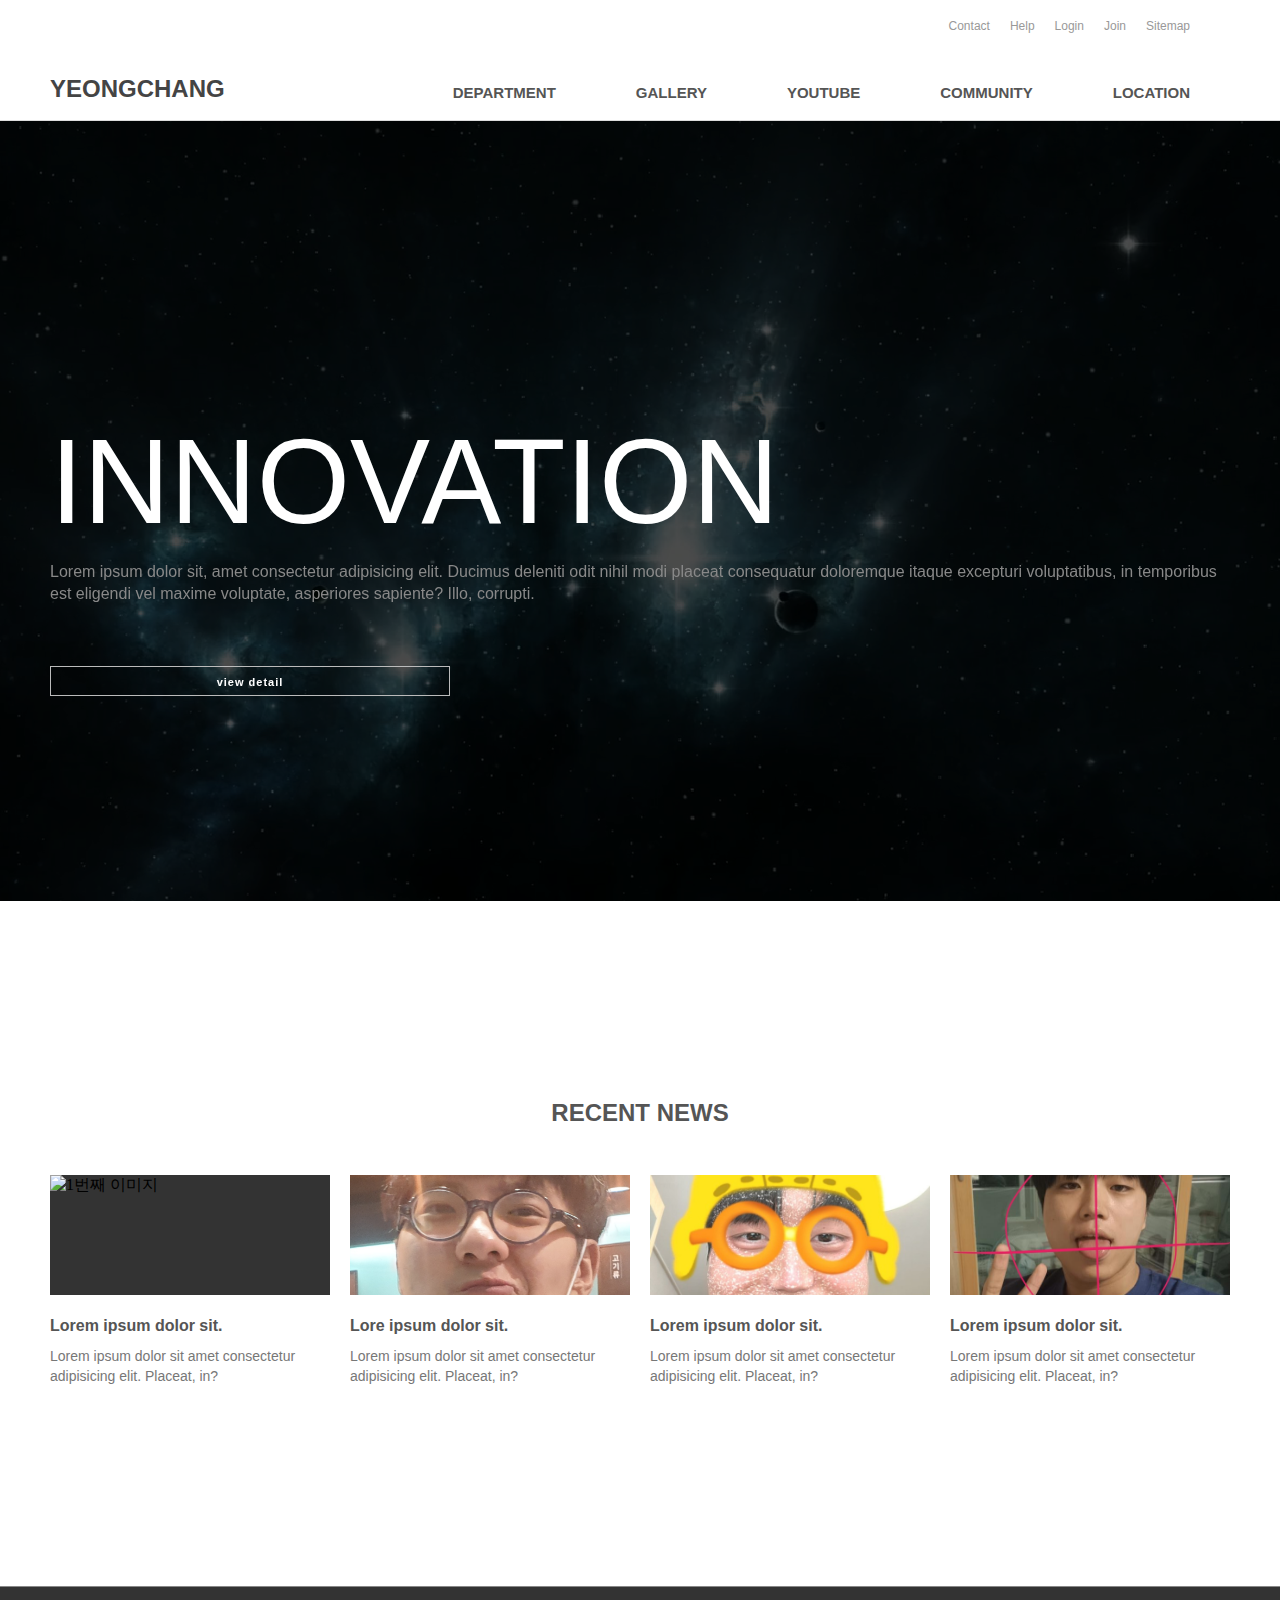
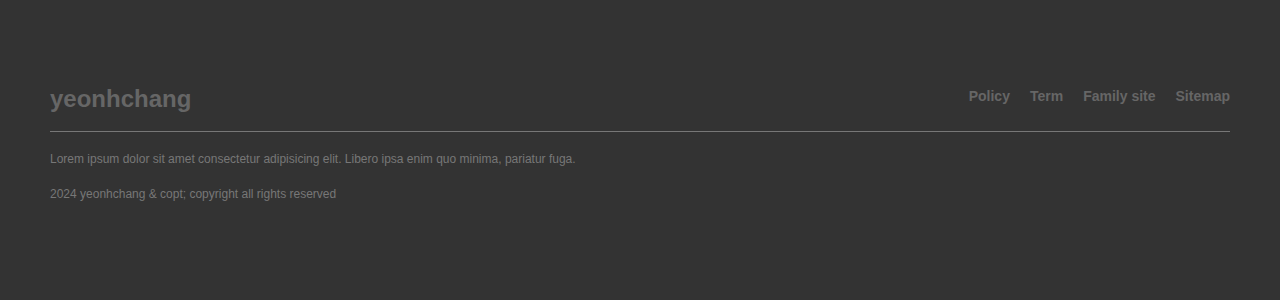
==== practice web html/index.html @ 9d144920 "웹폴더안 .git 삭제" ====
<!DOCTYPE html>
<html lang="ko">

<head>
  <meta charset="UTF-8">
  <meta name="viewport" content="width=device-width, initial-scale=1.0">
  <title>기업형 웹</title>

  <link rel="icon" href="favicon.ico" type="image/x-icon">
  <link rel="stylesheet" href="style.css">
  <script defer src="ie.js"></script>

</head>

<body>
  <header>
    <div class="inner">
      <h1><a href="#">YEONGCHANG</a></h1>
      <ul id="gnb">
        <li><a href="#">DEPARTMENT</a></li>
        <li><a href="#">GALLERY</a></li>
        <li><a href="#">YOUTUBE</a></li>
        <li><a href="#">COMMUNITY</a></li>
        <li><a href="#">LOCATION</a></li>
      </ul>

      <ul class="util">
        <li><a href="#">Contact</a></li>
        <li><a href="#">Help</a></li>
        <li><a href="#">Login</a></li>
        <li><a href="#">Join</a></li>
        <li><a href="#">Sitemap</a></li>
      </ul>
    </div>
  </header>
</body>

<figure>

  <video src="visual.mp4" autoplay muted loop></video>
  <div class="inner">
    <h1>INNOVATION</h1>
    <p>Lorem ipsum dolor sit, amet consectetur adipisicing elit. Ducimus deleniti odit nihil modi placeat consequatur
      doloremque itaque excepturi voluptatibus, in temporibus est eligendi vel maxime voluptate, asperiores sapiente?
      Illo, corrupti.</p>
    <a href="#">view detail</a>
  </div>
</figure>

<section>
  <div class="inner">
    <h1>RECENT NEWS</h1>
    <div class="wrap">
      <article>
        <div class="pic">
          <img src="친구1.jpg" alt="1번째 이미지">
        </div>
        <h2> <a href="#">Lorem ipsum dolor sit.</a></h2>
        <p>Lorem ipsum dolor sit amet consectetur adipisicing elit. Placeat, in?</p>
      </article>

      <article>
        <div class="pic">
          <img src="친구2.jpg" alt="2번째 이미지">
        </div>
        <h2> <a href="#">Lore ipsum dolor sit.</a></h2>
        <p>Lorem ipsum dolor sit amet consectetur adipisicing elit. Placeat, in?</p>
      </article>

      <article>
        <div class="pic">
          <img src="친구3.jpg" alt="3번째 이미지">
        </div>
        <h2> <a href="#">Lorem ipsum dolor sit.</a></h2>
        <p>Lorem ipsum dolor sit amet consectetur adipisicing elit. Placeat, in?</p>
      </article>

      <article>
        <div class="pic">
          <img src="친구4.jpg" alt="4번째 이미지">
        </div>
        <h2> <a href="#">Lorem ipsum dolor sit.</a></h2>
        <p>Lorem ipsum dolor sit amet consectetur adipisicing elit. Placeat, in?</p>
      </article>
    </div>
  </div>
</section>


<footer>
  <div class="inner">
    <div class="upper">
      <h1>yeonhchang</h1>
      <ul>
        <li><a href="#">Policy</a></li>
        <li><a href="#">Term</a></li>
        <li><a href="#">Family site</a></li>
        <li><a href="#">Sitemap</a></li>
      </ul>
    </div>

    <div class="lower">
      <address>
        Lorem ipsum dolor sit amet consectetur adipisicing elit. Libero ipsa enim quo minima, pariatur fuga.
      </address>
      <p>
        2024 yeonhchang & copt; copyright all rights reserved
      </p>
    </div>
  </div>
</footer>

</html>
---- practice web html/style.css ----
@charset "utf-8";
* {
	margin: 0px;
	padding: 0px;
	box-sizing: border-box;
}
ul,
ol {
	list-style: none;
}
a {
	text-decoration: none;
}

header {
	width: 100%;
	border-bottom: 1px solid #ddd;
}
header .inner {
	width: 1180px;
	height: 120px;
	margin: 0px auto;
	position: relative;
}

header .inner h1 {
	position: absolute;
	left: 0px;
	bottom: 15px;
}
header .inner h1 a {
	font: bold 24px/1 "arial";
	color: #444;
}

header .inner #gnb {
	position: absolute;
	bottom: 0px;
	right: 0px;
}
header .inner #gnb li {
	float: left;
}

header .inner #gnb li a {
	display: block;
	font: bold 15px/1 "arial";
	color: #555;
	padding: 20px 40px;
	transition: all 0.5s;
}

header .inner #gnb li a:hover {
	background: #555;
	color: #fff;
}

header .inner .util {
	position: absolute;
	top: 20px;
	right: 30px;
}
header .inner .util li {
	float: left;
}
header .inner .util li a {
	display: block;
	font: 12px/1 "arial";
	color: #999;
	padding: 0px 10px;
}

/*visual*/
figure {
	width: 100%;
	height: calc(100vh - 120px);
	background: #000;
	position: relative;
	overflow: hidden;
	padding-top: 300px;
}
figure video {
	object-fit: cover;
	width: 100%;
	height: 100%;
	opacity: 0.3;
	position: absolute;
	top: 0px;
	left: 0px;
}
figure .inner {
	width: 1180px;
	margin: 0px auto;
	position: relative;
}
figure .inner h1 {
	font: normal 120px/1 "arial";
	color: #fff;
	margin-bottom: 20px;
}
figure .inner p {
	font: 16px/1.4 "arial";
	color: #888;
	margin-bottom: 60px;
}
figure .inner a {
	display: block;
	width: 400px;
	height: 30px;
	border: 1px solid #bbb;
	font: bold 11px/30px "arial";
	color: #fff;
	text-align: center;
	letter-spacing: 1px;
	transition: all 0.5s;
}
figure .inner a:hover {
	background: #fff;
	color: #555;
}

/*section*/

section {
	width: 100%;
	padding: 200px 0px;
}
section .inner {
	width: 1180px;
	margin: 0px auto;
}
section .inner h1 {
	font: bold 24px/1 "arial";
	color: #555;
	text-align: center;
	margin-bottom: 50px;
}
section .inner .wrap {
	width: 100%;
}
section .inner .wrap::after {
	content: "";
	display: block;
	clear: both;
}
section .inner .wrap article {
	width: 280px;
	float: left;
	margin-right: 20px;
}
section .inner .wrap article:last-child {
	margin-right: 0px;
}
section .inner .wrap article h2 {
	margin-bottom: 10px;
}
section .inner .wrap article h2 a {
	font: bold 16px/1 "arial";
	color: #555;
}
section .inner .wrap article p {
	font: 14px/1.4 "arial";
	color: #777;
}
section .inner .wrap article .pic {
	width: 100%;
	height: 120px;
	background: #333;
	margin-bottom: 15px;
	position: relative;
	overflow: hidden;
}
section .inner .wrap article .pic img {
	object-fit: cover;
	width: 100%;
	height: 100%;
}

/* footer */
footer {
	width: 100%;
	background: #333;
	padding: 100px 0px;
	border-top: 1px solid #888;
}
footer .inner {
	width: 1180px;
	margin: 0px auto;
}
footer .inner .upper {
	width: 100%;
	border-bottom: 1px solid #777;
	padding-bottom: 20px;
}
footer .inner .upper::after {
	content: "";
	display: block;
	clear: both;
}
footer .inner .upper h1 {
	float: left;
	font: bold 24px/1 "arial";
	color: #666;
}
footer .inner .upper ul {
	float: right;
}
footer .inner .upper ul li {
	float: left;
	margin-left: 20px;
}
footer .inner .upper ul li a {
	font: bold 14px/1 "arial";
	color: #666;
}
footer .inner .lower {
	width: 100%;
	padding-top: 20px;
}
footer .inner .lower address {
	width: 100%;
	font: 12px/1.3 "arial";
	color: #777;
	margin-bottom: 20px;
}
footer .inner .lower p {
	width: 100%;
	font: 12px/1 "arial";
	color: #777;
}
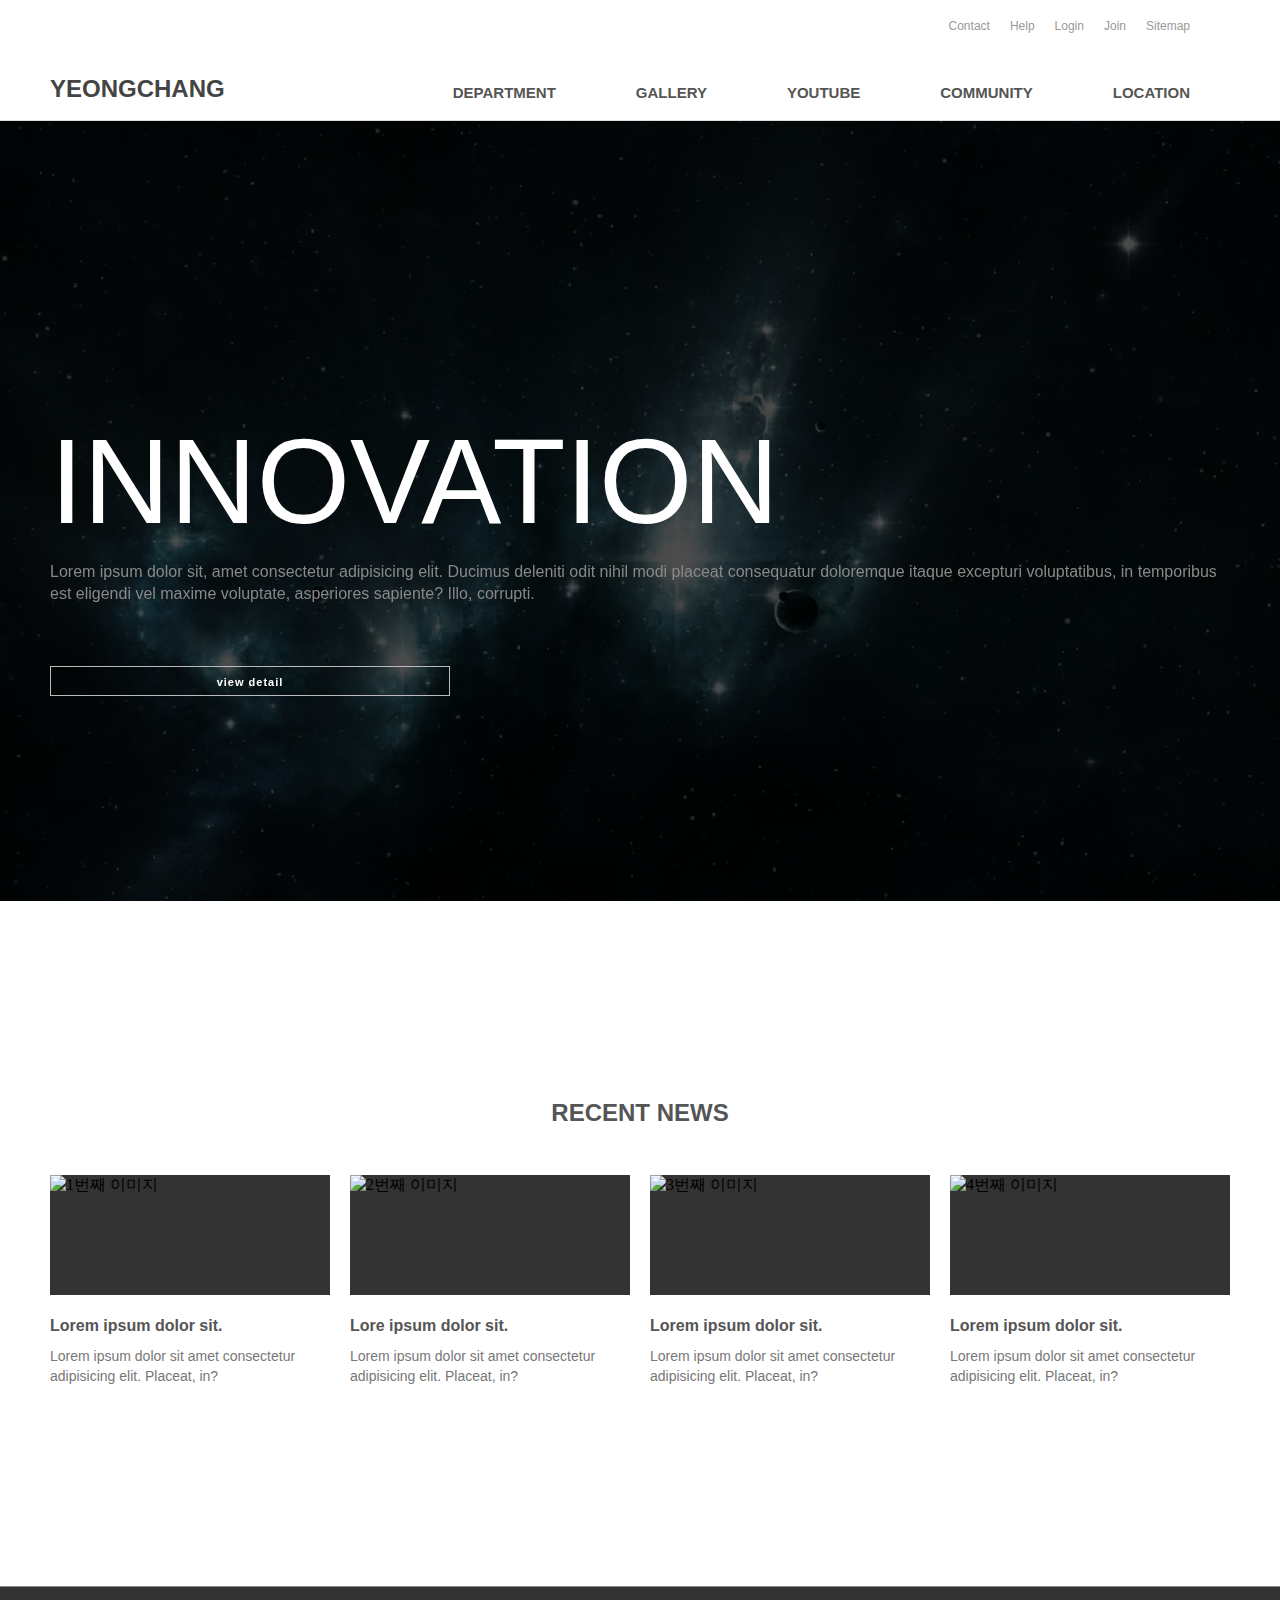
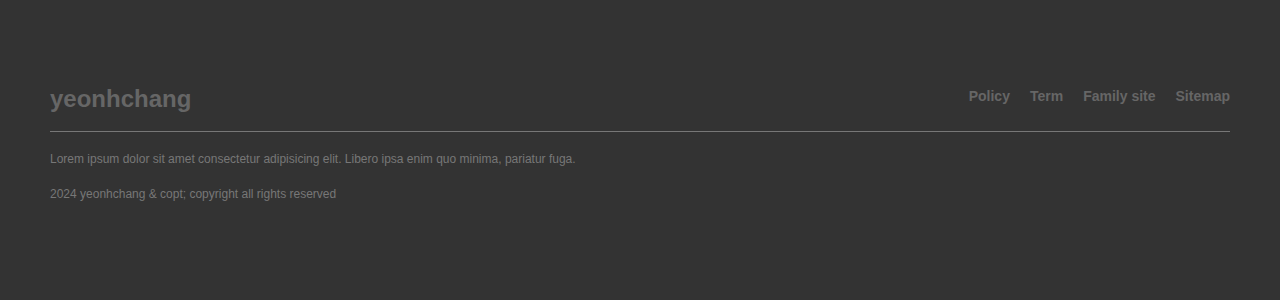
==== commit b20260d3: "사진 삭제" ====
--- a/practice web html/index.html
+++ b/practice web html/index.html
@@ -53,7 +53,7 @@
     <div class="wrap">
       <article>
         <div class="pic">
-          <img src="친구1.jpg" alt="1번째 이미지">
+          <img src="./사용한사진/친구1.jpg" alt="1번째 이미지">
         </div>
         <h2> <a href="#">Lorem ipsum dolor sit.</a></h2>
         <p>Lorem ipsum dolor sit amet consectetur adipisicing elit. Placeat, in?</p>
@@ -61,7 +61,7 @@
 
       <article>
         <div class="pic">
-          <img src="친구2.jpg" alt="2번째 이미지">
+          <img src="./사용한사진/친구2.jpg" alt="2번째 이미지">
         </div>
         <h2> <a href="#">Lore ipsum dolor sit.</a></h2>
         <p>Lorem ipsum dolor sit amet consectetur adipisicing elit. Placeat, in?</p>
@@ -69,7 +69,7 @@
 
       <article>
         <div class="pic">
-          <img src="친구3.jpg" alt="3번째 이미지">
+          <img src="./사용한사진/친구3.jpg" alt="3번째 이미지">
         </div>
         <h2> <a href="#">Lorem ipsum dolor sit.</a></h2>
         <p>Lorem ipsum dolor sit amet consectetur adipisicing elit. Placeat, in?</p>
@@ -77,7 +77,7 @@
 
       <article>
         <div class="pic">
-          <img src="친구4.jpg" alt="4번째 이미지">
+          <img src="./사용한사진/친구4.jpg" alt="4번째 이미지">
         </div>
         <h2> <a href="#">Lorem ipsum dolor sit.</a></h2>
         <p>Lorem ipsum dolor sit amet consectetur adipisicing elit. Placeat, in?</p>
